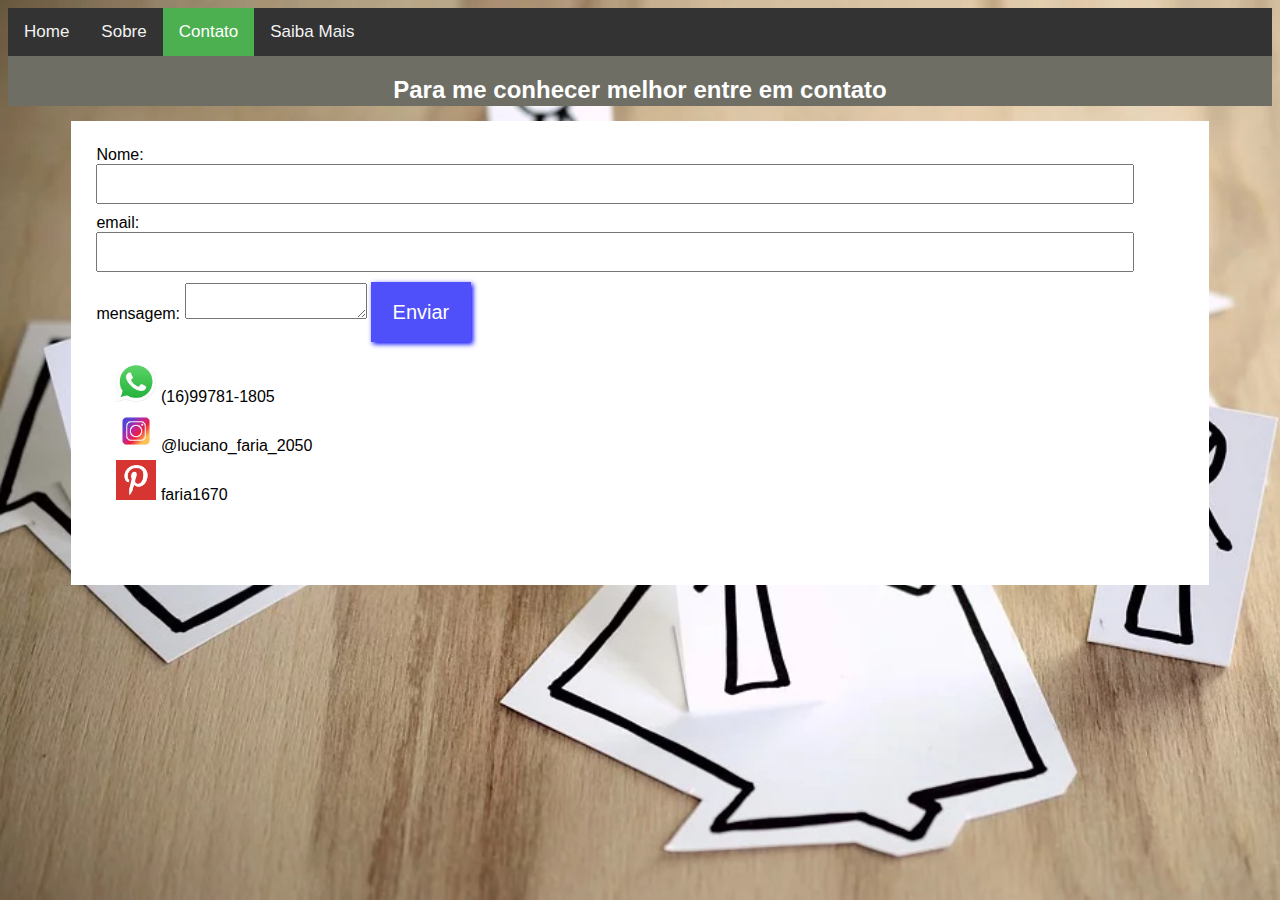
==== contato.html @ 552d8e7e "Versão com navegação ok II" ====
<html lang="pt-br">

<head>
    <meta charset="UTF-8">
    <meta name="viewport" content="width=device-width, initial-scale=1.0">
    <link rel="stylesheet" href="estilo.css">
    <title>.: Boas Notícias sobre COVID-19 :.</title>
</head>

<body>

    <nav>
        <div class="topnav">
            <a href="index.html">Home</a>
            <a href="sobre.html">Sobre</a>
            <a class="active" href="contato.html">Contato</a>
            <a href="saibamais.html">Saiba Mais</a>
        </div>
    </nav>

    <div id="titulo">
        <h2>Para me conhecer melhor entre em contato</h2>
    </div>

    <div id="conteudo">

        <div id="email">

            <form action="https://formspree.io/mdolryzg" method="POST">
                <label>Nome:</label>
                <input type="text" name="name">

                <label>email:</label>
                <input type="text" name="_replyto">

                <label>mensagem:</label>
                <textarea name="message"></textarea>

                <button type="submit">Enviar</button>
            </form>
        </div>

        <div id="redessociais">
            <div class="rede"> <img src="imagens/whatsapp_ico.jpg" width="40px" height="40px" /> (16)99781-1805 </div>
            <div class="rede"> <img src="imagens/instagram_ico.jpg" width="40px" height="40px" /> @luciano_faria_2050
            </div>
            <div class="rede"> <img src="imagens/pinterest_ico.png" width="40px" height="40px" /> faria1670 </div>
        </div>
    </div>
</body>

</html>
---- estilo.css ----
#titulo {
    display: flex;
    justify-content: center;
    background-color: rgb(110, 110, 100);
    font-family: sans-serif;
    color: white;
    height: 50px;
    margin-bottom: 15px;
}

body {
    /*background-color: blueviolet;*/
    background-color: rgb(180, 180, 180);
    font-family: sans-serif;
    /*imagem de fundo*/
    background-image: url("imagens/fundo.webp");
    background-repeat: no-repeat;
    background-attachment: fixed;
    background-position: left;
    background-size: cover;
    /*fim imagem de fundo*/
    /*menu navegação
     body {
        margin: 0;
        font-family: Arial, Helvetica, sans-serif;
      }
    */
}

#conteudo {
    background-color: white;
    margin-left: 5%;
    margin-right: 5%;
    padding: 2%;
}

/*tudo que for h1*/

h1 {
    padding-left: 50px;
}

/*links*/

a {
    color: blue;
    text-decoration: unset;
    /*remove todos os atributos*/
    font-family: 'Lucida Sans', 'Lucida Sans Regular', 'Lucida Grande', 'Lucida Sans Unicode', Geneva, Verdana, sans-serif;
}

#imgloja {
    width: 100%;
}

#titulodestaque {
    font-family: Arial, Helvetica, sans-serif;
    /* display: flex;*/
    justify-content: center;
    text-shadow: blue 1px 1px 5px;
    font-size: 25px;
}

#noticias {
    font-family: Arial, Helvetica, sans-serif;
    display: flex;
    justify-content: center;
}

.noticiasdestaque {
    border: gray 1px solid;
    margin-left: 10px;
    margin-right: 10px;
    box-shadow: gray 2px 2px 3px;
}

.imgdestaque {
    width: 50%;
    margin-left: 20%;
    margin-bottom: 10px;
    margin-top: 10px;
    /*esse eu que acrescentei */
}

h3 {
    text-align: center;
    font-size: 30px;
}

.descdestaque {
    font-family: 'Segoe UI', Tahoma, Geneva, Verdana, sans-serif;
    margin-left: 10px;
    margin-right: 10px;
    text-align: justify;
}

#rodape {
    display: flex;
    justify-content: space-around;
    background-color: rgb(110, 110, 100);
    margin-top: 30px;
    color: white;
}

#redessociais {
    margin-left: 20px;
    margin-top: 20px;
    color: black;
    font-family: 'Segoe UI', Tahoma, Geneva, Verdana, sans-serif;
    padding-bottom: 50px;
}

.rede {
    margin-top: 5px;
    margin-bottom: 5px;
    width="40px";
    /*eu*/
    height="40px";
    /*eu*/
}

#email {
    margin-right: 50px;
}

#receba {
    color: white;
    text-align: left;
    /*eu*/
}

input {
    font-size: 30px;
    width: 100%;
    right: 40px;
    margin-bottom: 10px;
}

button {
    background-color: rgb(80, 80, 250);
    width: 100px;
    height: 60px;
    border: rgb(80, 80, 250) 1px solid;
    color: white;
    font-size: 20px;
    box-shadow: blue 2px 2px 5px;
}

.topnav {
    overflow: hidden;
    background-color: #333;
}

.topnav a {
    float: left;
    color: #f2f2f2;
    text-align: center;
    padding: 14px 16px;
    text-decoration: none;
    font-size: 17px;
}

.topnav a:hover {
    background-color: #ddd;
    color: black;
}

.topnav a.active {
    background-color: #4CAF50;
    color: white;
}
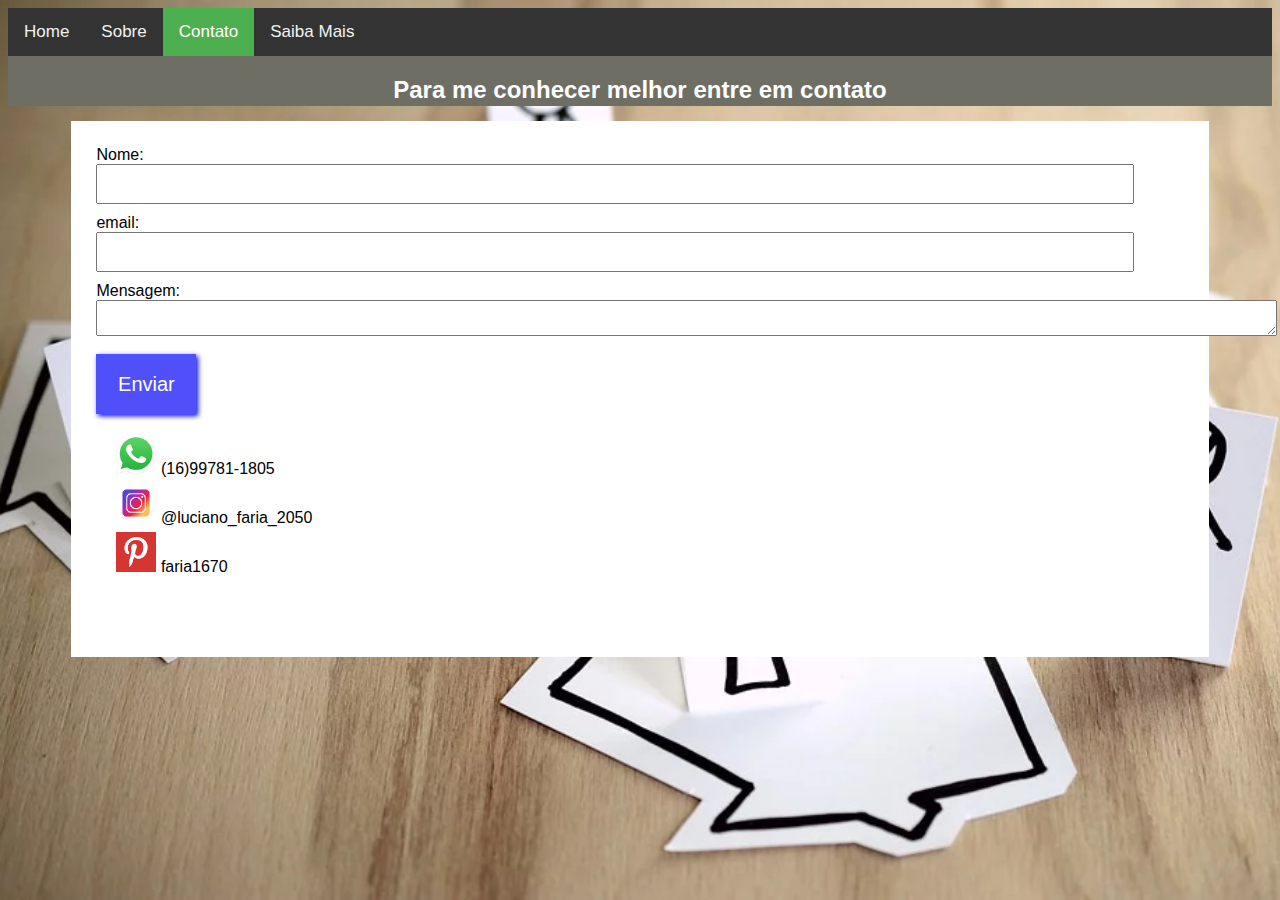
==== commit 61b9a7ac: "melhorias visuais II" ====
--- a/contato.html
+++ b/contato.html
@@ -33,9 +33,10 @@
                 <label>email:</label>
                 <input type="text" name="_replyto">
 
-                <label>mensagem:</label>
-                <textarea name="message"></textarea>
-
+                <label>Mensagem:</label>
+                <textarea name="message" rows="2" cols="145"></textarea>
+                <br>
+                <br>
                 <button type="submit">Enviar</button>
             </form>
         </div>
--- a/estilo.css
+++ b/estilo.css
@@ -66,11 +66,12 @@
     display: flex;
     justify-content: center;
 }
-
 .noticiasdestaque {
     border: gray 1px solid;
     margin-left: 10px;
     margin-right: 10px;
+    /*margin-top acrescentei*/
+    margin-top: 10px;
     box-shadow: gray 2px 2px 3px;
 }
 
